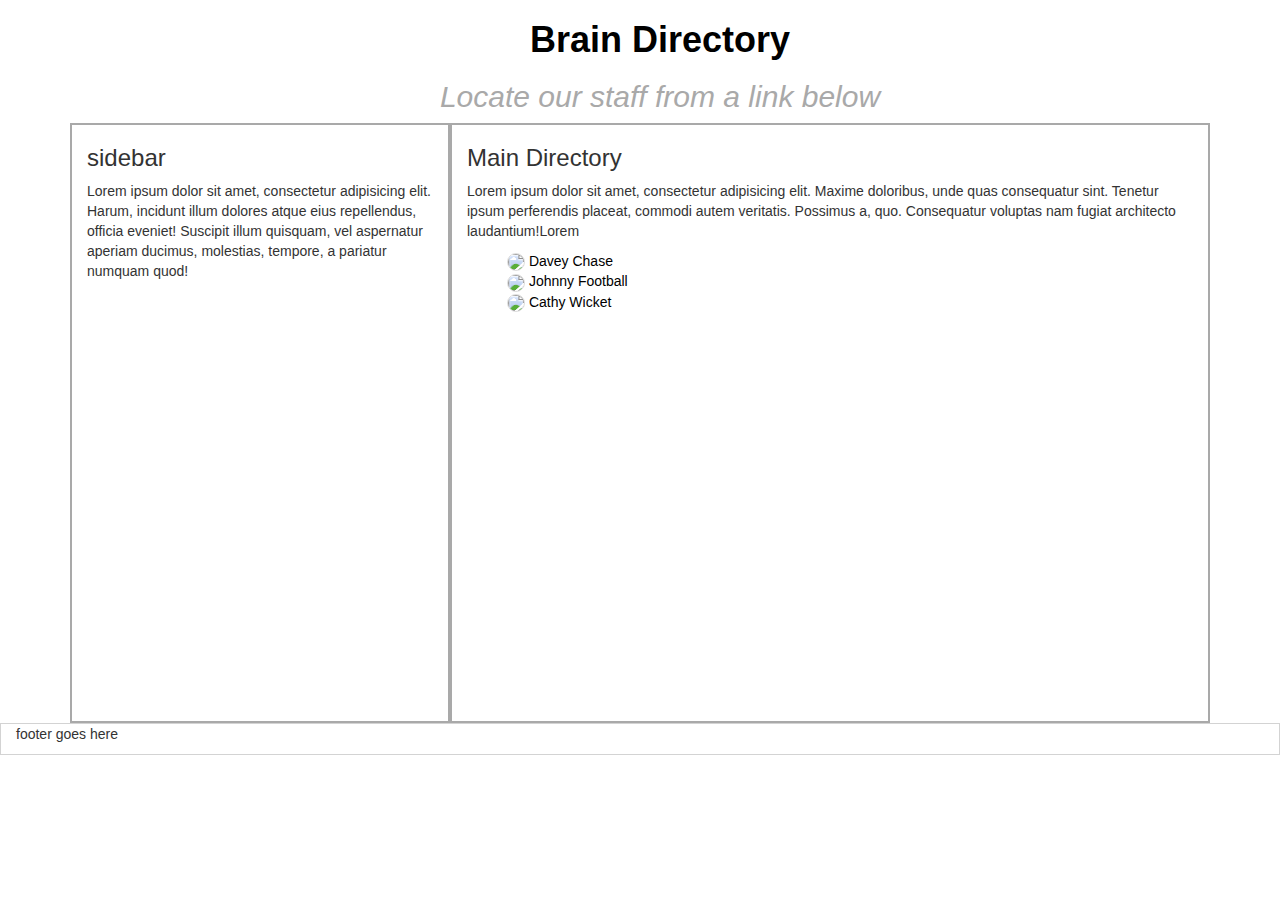
==== index.html @ 95bae1a6 "added staff to main page with pictures" ====
<!DOCTYPE html>
<html lang="en">
<head>
    <meta charset="UTF-8">
    <meta name="viewport" content="width=device-width, initial-scale=1.0">
    <meta http-equiv="X-UA-Compatible" content="ie=edge">
    <title>Document</title>

<script src="https://ajax.googleapis.com/ajax/libs/jquery/1.11.3/jquery.min.js"></script>
<script src="https://maxcdn.bootstrapcdn.com/bootstrap/3.3.4/js/bootstrap.min.js"></script>

<!-- Latest compiled and minified CSS -->
<link rel="stylesheet" href="https://maxcdn.bootstrapcdn.com/bootstrap/3.3.7/css/bootstrap.min.css" integrity="sha384-BVYiiSIFeK1dGmJRAkycuHAHRg32OmUcww7on3RYdg4Va+PmSTsz/K68vbdEjh4u" crossorigin="anonymous">

<!-- Latest compiled and minified JavaScript -->
<script src="https://maxcdn.bootstrapcdn.com/bootstrap/3.3.7/js/bootstrap.min.js" integrity="sha384-Tc5IQib027qvyjSMfHjOMaLkfuWVxZxUPnCJA7l2mCWNIpG9mGCD8wGNIcPD7Txa" crossorigin="anonymous"></script>


<link rel="stylesheet" type="text/css" href="css/customization.css">


</head>
<body>
<div class="container">
    <div class="row">
        <div id="col-xs-12 col-sm-12 col-md-12 col-lg-12 headline">
            <ul id="navbar">
                <li><h1>Brain Directory</h1></li>
                <li><h2>Locate our staff from a link below</h2></li>
            </ul>
        </div>
    </div>
    
    
    <div="row">
        <div class="col-xs-12 col-sm-6 col-lg-4 sidebar">
            <div class="mainbody">
                <h3> sidebar </h3>
                <p>Lorem ipsum dolor sit amet, consectetur adipisicing elit. Harum, incidunt illum dolores atque eius 
                repellendus, officia eveniet! Suscipit illum quisquam, vel aspernatur aperiam ducimus, molestias, tempore, 
                a pariatur numquam quod!</p>
            </div>
        </div>
    
        <div class="col xs-12 col-sm-6 col-lg-8 main">
            <h3> Main Directory</h3>
            <p>Lorem ipsum dolor sit amet, consectetur adipisicing elit. Maxime doloribus, unde quas consequatur sint. Tenetur 
                ipsum perferendis placeat, commodi autem veritatis. Possimus a, quo. Consequatur voluptas nam fugiat architecto 
                laudantium!Lorem</p>
                <ul id="staffList">
                <li><img class="img-circle" style="border:1px solid #DDD;width:120px;display:inline;" src="https://randomuser.me/api/portraits/lego/6.jpg"><a href="Employees/davey_chase.html"> Davey Chase </a></li>
                <li><img class="img-circle" style="border:1px solid #DDD;width:120px;display:inline;" src="https://randomuser.me/api/portraits/lego/1.jpg"><a href="Employees/johnny_football.html"> Johnny Football</a></li>
                <li><img class="img-circle" style="border:1px solid #DDD;width:120px;display:inline;" src="https://randomuser.me/api/portraits/lego/3.jpg"/><a href="Employees/cathy_wicket.html"> Cathy Wicket </a></li>
                </ul>
        </div>
    </div>

    <div="row">
        <div class="col-xs-12 col-sm-12 col-md-12 col-lg-12 footer">
            <p>footer goes here</p>
        </div>
    </div>
</div>




    




 
    
</body>
</html>
---- css/customization.css ----
h1, h2 {
    text-align: center;
    font-family: Arial, Helvetica, sans-serif
}

h2 {
    font-style: italic;
    color: darkgray;
}

h1 {
    font-weight: bold;
    color: black;
}

.main {
    border: 2px solid darkgray;
}

.sidebar {
    border: 2px solid darkgrey;
}

.main, .sidebar{
    height: 600px;
}

#staffList {
    list-style-type: none;
}

.footer {
    border: 1px solid lightgray;
}

#navbar {
    list-style-type: none;
}

a {
    color: black;
}
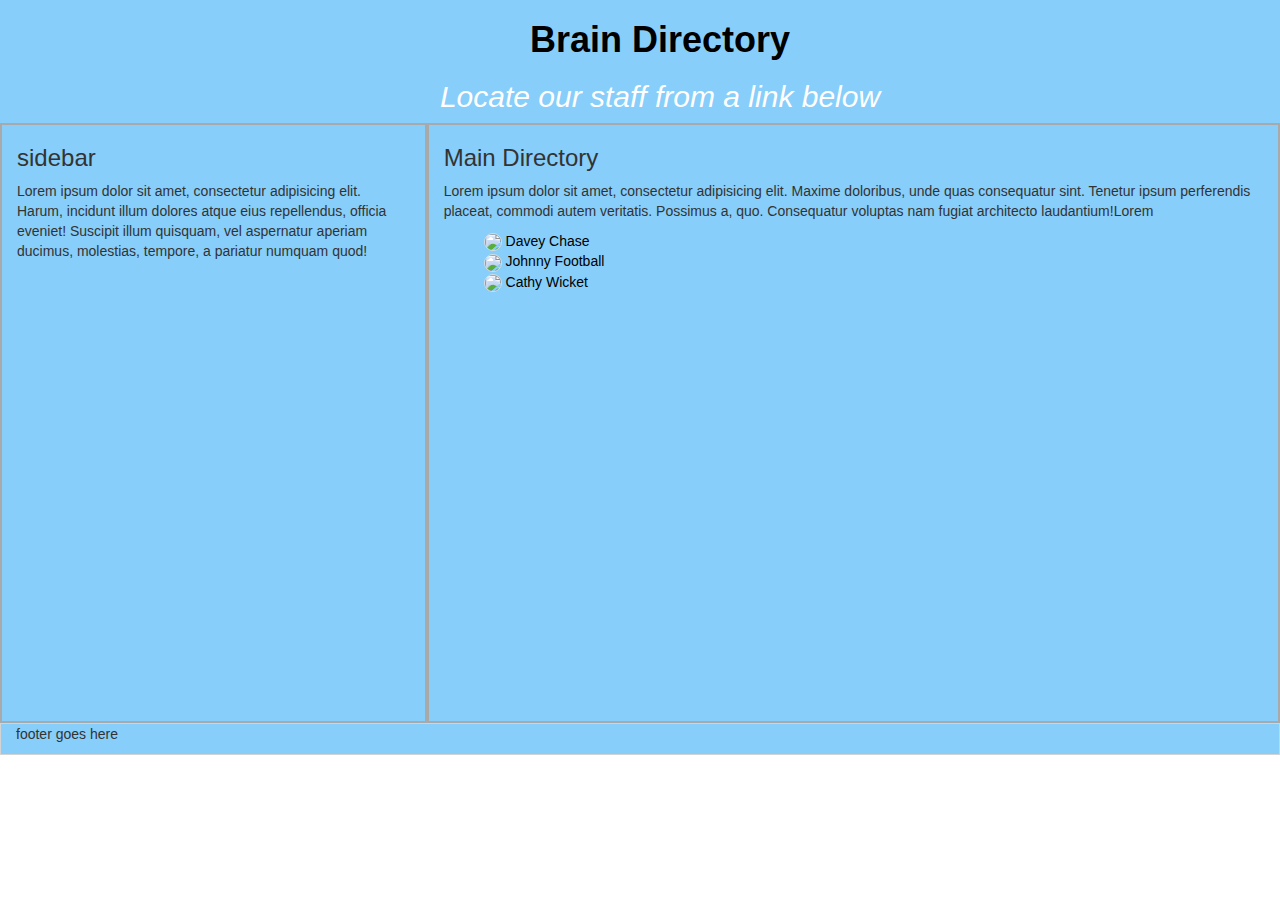
==== commit 3879792f: "adding color" ====
--- a/index.html
+++ b/index.html
@@ -21,7 +21,7 @@
 
 </head>
 <body>
-<div class="container">
+<div class="container-fluid">
     <div class="row">
         <div id="col-xs-12 col-sm-12 col-md-12 col-lg-12 headline">
             <ul id="navbar">
@@ -32,7 +32,7 @@
     </div>
     
     
-    <div="row">
+    <div class="row">
         <div class="col-xs-12 col-sm-6 col-lg-4 sidebar">
             <div class="mainbody">
                 <h3> sidebar </h3>
@@ -42,7 +42,7 @@
             </div>
         </div>
     
-        <div class="col xs-12 col-sm-6 col-lg-8 main">
+        <div class="col-xs-12 col-sm-6 col-lg-8 main">
             <h3> Main Directory</h3>
             <p>Lorem ipsum dolor sit amet, consectetur adipisicing elit. Maxime doloribus, unde quas consequatur sint. Tenetur 
                 ipsum perferendis placeat, commodi autem veritatis. Possimus a, quo. Consequatur voluptas nam fugiat architecto 
@@ -55,7 +55,7 @@
         </div>
     </div>
 
-    <div="row">
+    <div class="row">
         <div class="col-xs-12 col-sm-12 col-md-12 col-lg-12 footer">
             <p>footer goes here</p>
         </div>
@@ -65,9 +65,6 @@
 
 
 
-    
-
-
 
 
  
--- a/css/customization.css
+++ b/css/customization.css
@@ -1,3 +1,8 @@
+.container-fluid {
+    background: lightskyblue;
+    max-width: 1425px;
+}
+
 
 h1, h2 {
     text-align: center;
@@ -6,7 +11,7 @@
 
 h2 {
     font-style: italic;
-    color: darkgray;
+    color: white;
 }
 
 h1 {
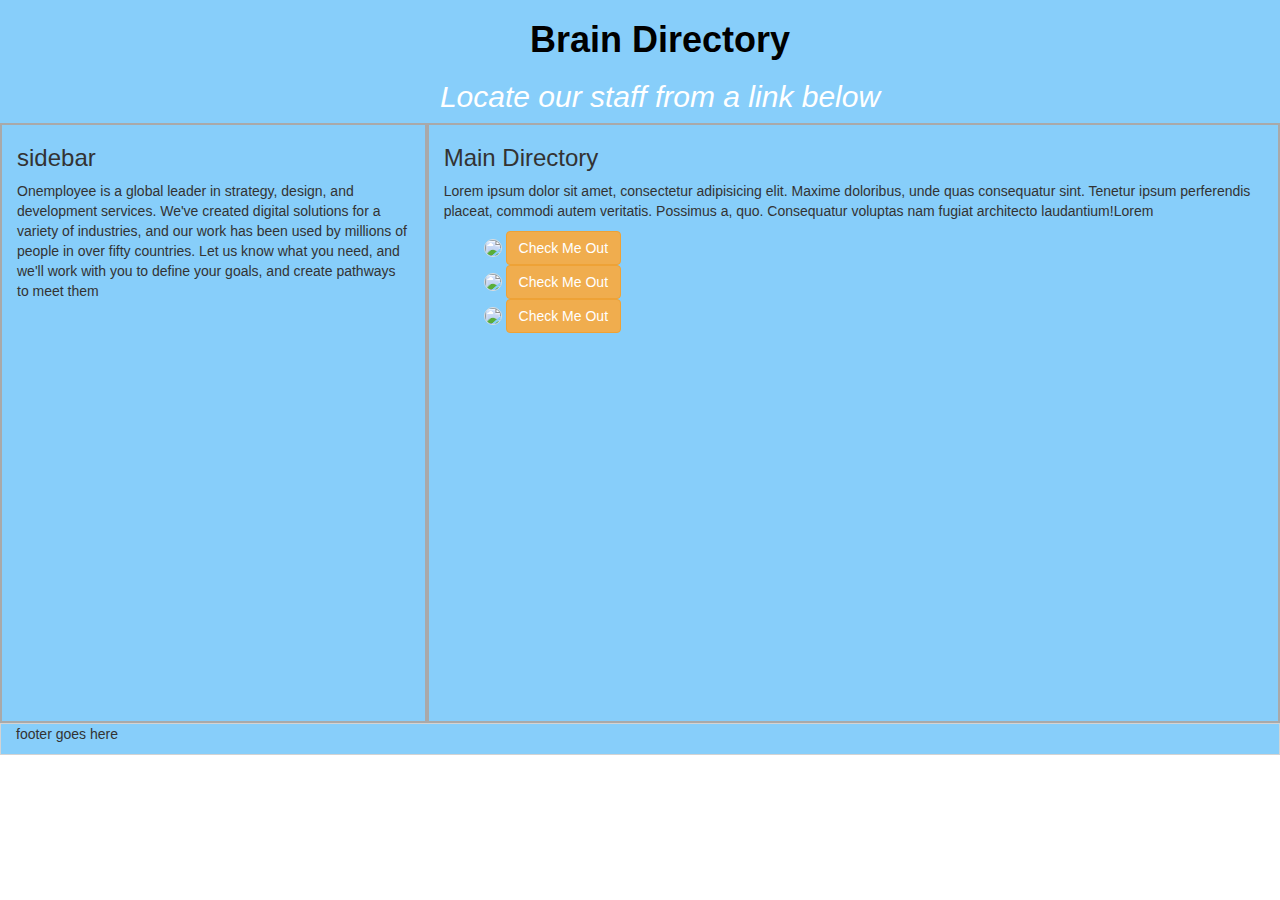
==== commit 7905d33e: "Merge pull request #10 from dbchung2/master" ====
--- a/index.html
+++ b/index.html
@@ -36,9 +36,7 @@
         <div class="col-xs-12 col-sm-6 col-lg-4 sidebar">
             <div class="mainbody">
                 <h3> sidebar </h3>
-                <p>Lorem ipsum dolor sit amet, consectetur adipisicing elit. Harum, incidunt illum dolores atque eius 
-                repellendus, officia eveniet! Suscipit illum quisquam, vel aspernatur aperiam ducimus, molestias, tempore, 
-                a pariatur numquam quod!</p>
+                <p stlye='font-weight:500px'>Onemployee is a global leader in strategy, design, and development services. We've created digital solutions for a variety of industries, and our work has been used by millions of people in over fifty countries. Let us know what you need, and we'll work with you to define your goals, and create pathways to meet them</p>
             </div>
         </div>
     
@@ -48,9 +46,18 @@
                 ipsum perferendis placeat, commodi autem veritatis. Possimus a, quo. Consequatur voluptas nam fugiat architecto 
                 laudantium!Lorem</p>
                 <ul id="staffList">
-                <li><img class="img-circle" style="border:1px solid #DDD;width:120px;display:inline;" src="https://randomuser.me/api/portraits/lego/6.jpg"><a href="Employees/davey_chase.html"> Davey Chase </a></li>
-                <li><img class="img-circle" style="border:1px solid #DDD;width:120px;display:inline;" src="https://randomuser.me/api/portraits/lego/1.jpg"><a href="Employees/johnny_football.html"> Johnny Football</a></li>
-                <li><img class="img-circle" style="border:1px solid #DDD;width:120px;display:inline;" src="https://randomuser.me/api/portraits/lego/3.jpg"/><a href="Employees/cathy_wicket.html"> Cathy Wicket </a></li>
+                <li>
+                    <img class="img-circle" style="border:1px solid #DDD;width:120px;display:inline;" src="https://randomuser.me/api/portraits/lego/6.jpg">
+                    <a href="Employees/davey_chase.html"> <button type="button" class='btn btn-warning'> Check Me Out </button> </a>
+                </li>
+                <li>                
+                    <img class="img-circle" style="border:1px solid #DDD;width:120px;display:inline;" src="https://randomuser.me/api/portraits/lego/1.jpg">
+                    <a href="Employees/johnny_football.html"> <button type="button" class='btn btn-warning'> Check Me Out </button></a>
+                </li>
+                <li>
+                         <img class="img-circle" style="border:1px solid #DDD;width:120px;display:inline;" src="https://randomuser.me/api/portraits/lego/3.jpg"/>
+                           <a href="Employees/cathy_wicket.html"> <button type="button" class='btn btn-warning'> Check Me Out </button> </a>
+                </li>
                 </ul>
         </div>
     </div>
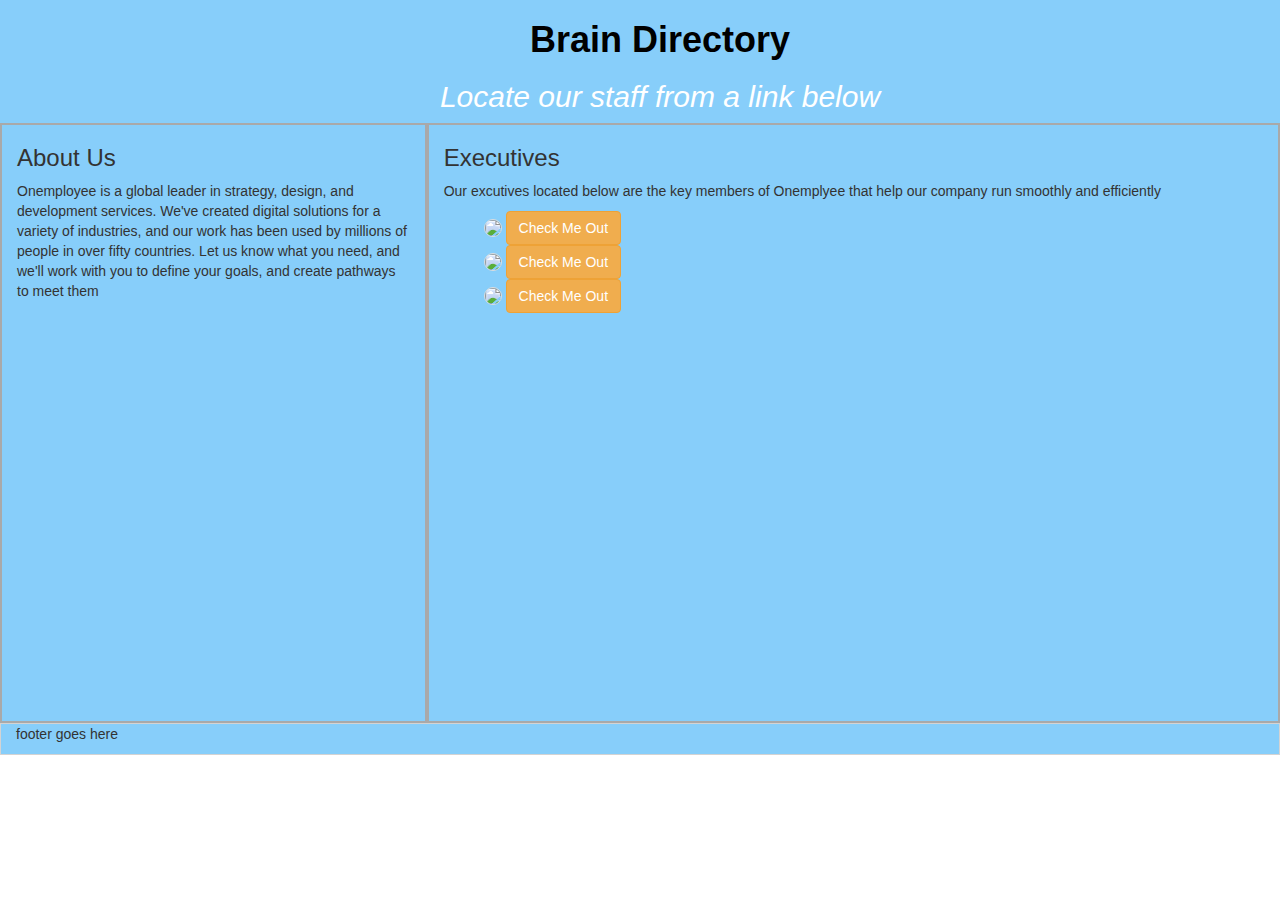
==== commit 483fe04b: "FIxed Navbar and Text" ====
--- a/index.html
+++ b/index.html
@@ -35,16 +35,14 @@
     <div class="row">
         <div class="col-xs-12 col-sm-6 col-lg-4 sidebar">
             <div class="mainbody">
-                <h3> sidebar </h3>
+                <h3> About Us </h3>
                 <p stlye='font-weight:500px'>Onemployee is a global leader in strategy, design, and development services. We've created digital solutions for a variety of industries, and our work has been used by millions of people in over fifty countries. Let us know what you need, and we'll work with you to define your goals, and create pathways to meet them</p>
             </div>
         </div>
     
         <div class="col-xs-12 col-sm-6 col-lg-8 main">
-            <h3> Main Directory</h3>
-            <p>Lorem ipsum dolor sit amet, consectetur adipisicing elit. Maxime doloribus, unde quas consequatur sint. Tenetur 
-                ipsum perferendis placeat, commodi autem veritatis. Possimus a, quo. Consequatur voluptas nam fugiat architecto 
-                laudantium!Lorem</p>
+            <h3> Executives </h3>
+            <p>Our excutives located below are the key members of Onemplyee that help our company run smoothly and efficiently</p>
                 <ul id="staffList">
                 <li>
                     <img class="img-circle" style="border:1px solid #DDD;width:120px;display:inline;" src="https://randomuser.me/api/portraits/lego/6.jpg">
--- a/css/customization.css
+++ b/css/customization.css
@@ -1,3 +1,12 @@
+.container-fluid {
+    height: auto;
+    width: 100%;
+    position: fixed;
+    top: 0px;
+    left: 0px;
+}
+
+
 .container-fluid {
     background: lightskyblue;
     max-width: 1425px;
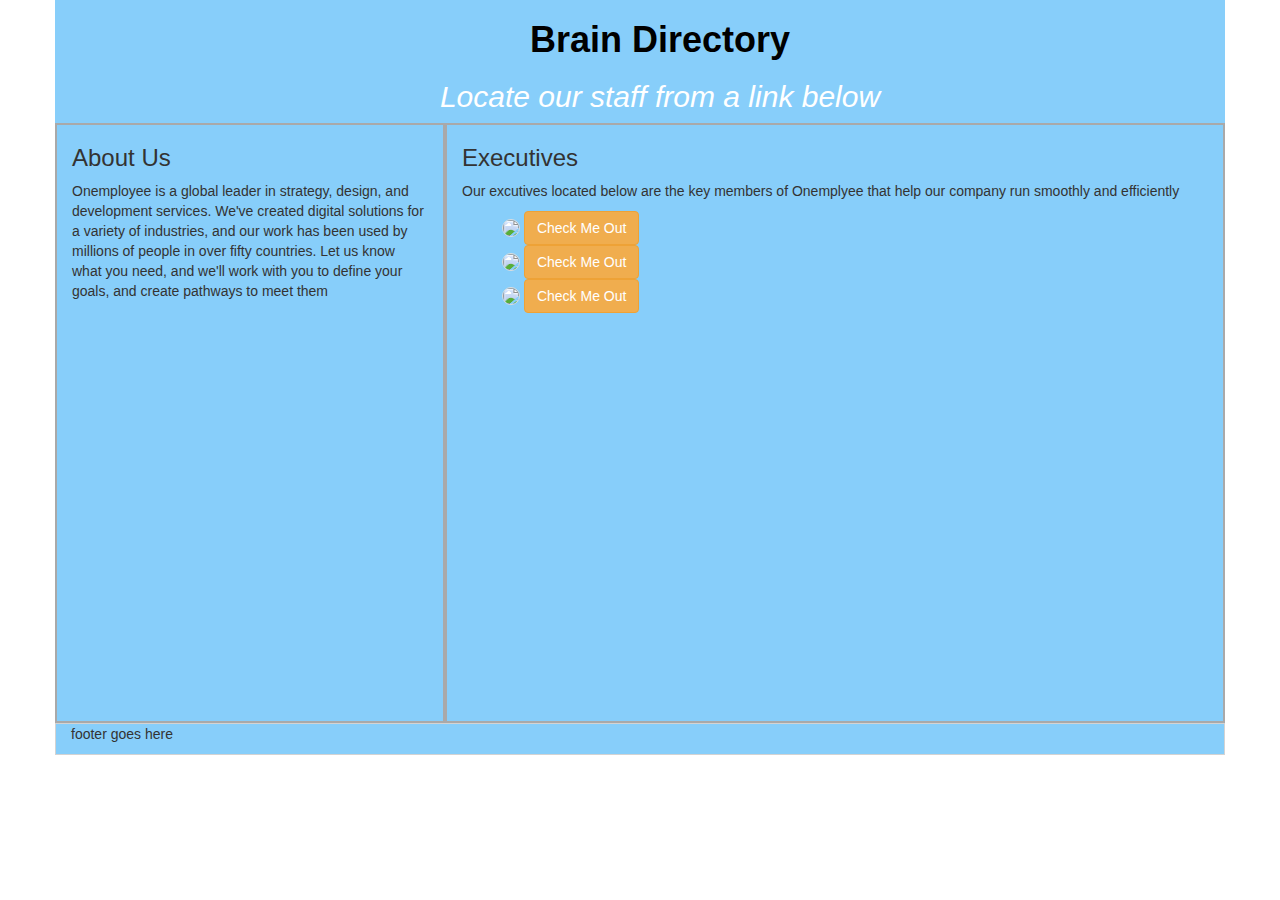
==== commit 901354e8: "Updated Nav Bar" ====
--- a/index.html
+++ b/index.html
@@ -21,7 +21,7 @@
 
 </head>
 <body>
-<div class="container-fluid">
+<div class="container">
     <div class="row">
         <div id="col-xs-12 col-sm-12 col-md-12 col-lg-12 headline">
             <ul id="navbar">
--- a/css/customization.css
+++ b/css/customization.css
@@ -1,13 +1,7 @@
-.container-fluid {
-    height: auto;
-    width: 100%;
-    position: fixed;
-    top: 0px;
-    left: 0px;
-}
 
 
-.container-fluid {
+
+.container {
     background: lightskyblue;
     max-width: 1425px;
 }
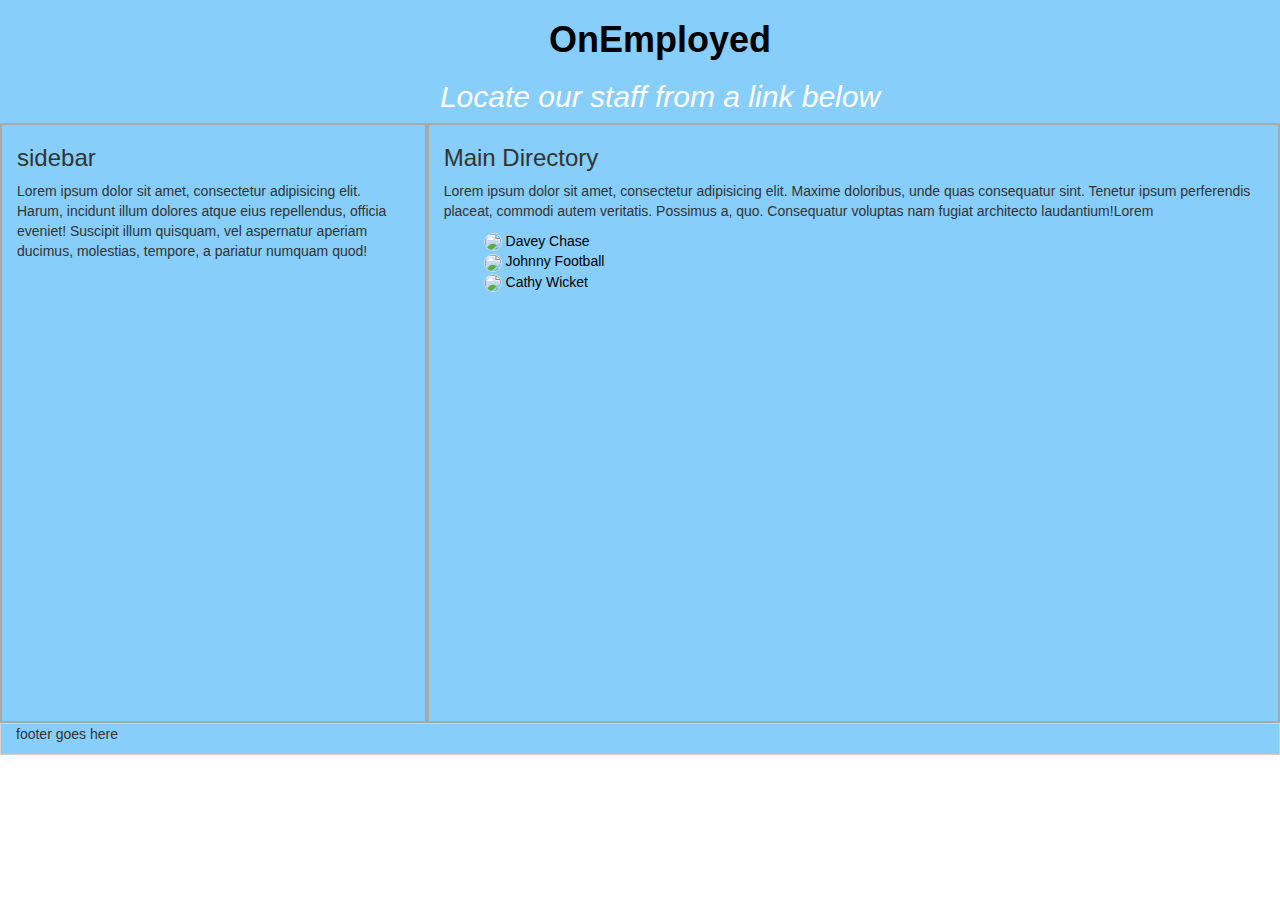
==== commit a7dc8307: "monday" ====
--- a/index.html
+++ b/index.html
@@ -4,7 +4,7 @@
     <meta charset="UTF-8">
     <meta name="viewport" content="width=device-width, initial-scale=1.0">
     <meta http-equiv="X-UA-Compatible" content="ie=edge">
-    <title>Document</title>
+    <title>OnEmployed</title>
 
 <script src="https://ajax.googleapis.com/ajax/libs/jquery/1.11.3/jquery.min.js"></script>
 <script src="https://maxcdn.bootstrapcdn.com/bootstrap/3.3.4/js/bootstrap.min.js"></script>
@@ -17,62 +17,50 @@
 
 
 <link rel="stylesheet" type="text/css" href="css/customization.css">
+</head>
 
+<body>
+    
+    <div class="container-fluid">
+        <div class="row">
+            <div id="col-xs-12 col-sm-12 col-md-12 col-lg-12 headline">
+                <ul id="navbar">
+                    <li><h1>OnEmployed</h1></li>
+                    <li><h2>Locate our staff from a link below</h2></li>
+                </ul>
+            </div>
+        </div>
+        
+        
+        <div class="row">
+            <div class="col-xs-12 col-sm-6 col-lg-4 sidebar">
+                <div class="mainbody">
+                    <h3> sidebar </h3>
+                    <p>Lorem ipsum dolor sit amet, consectetur adipisicing elit. Harum, incidunt illum dolores atque eius 
+                    repellendus, officia eveniet! Suscipit illum quisquam, vel aspernatur aperiam ducimus, molestias, tempore, 
+                    a pariatur numquam quod!</p>
+                </div>
+            </div>
+        
+            <div class="col-xs-12 col-sm-6 col-lg-8 main">
+                <h3> Main Directory</h3>
+                <p>Lorem ipsum dolor sit amet, consectetur adipisicing elit. Maxime doloribus, unde quas consequatur sint. Tenetur 
+                    ipsum perferendis placeat, commodi autem veritatis. Possimus a, quo. Consequatur voluptas nam fugiat architecto 
+                    laudantium!Lorem</p>
+                    <ul id="staffList">
+                    <li><img class="img-circle" style="border:1px solid #DDD;width:120px;display:inline;" src="https://randomuser.me/api/portraits/lego/6.jpg"><a href="Employees/davey_chase.html"> Davey Chase </a></li>
+                    <li><img class="img-circle" style="border:1px solid #DDD;width:120px;display:inline;" src="https://randomuser.me/api/portraits/lego/1.jpg"><a href="Employees/johnny_football.html"> Johnny Football</a></li>
+                    <li><img class="img-circle" style="border:1px solid #DDD;width:120px;display:inline;" src="https://randomuser.me/api/portraits/lego/3.jpg"/><a href="Employees/cathy_wicket.html"> Cathy Wicket </a></li>
+                    </ul>
+            </div>
+        </div>
 
-</head>
-<body>
-<div class="container">
-    <div class="row">
-        <div id="col-xs-12 col-sm-12 col-md-12 col-lg-12 headline">
-            <ul id="navbar">
-                <li><h1>Brain Directory</h1></li>
-                <li><h2>Locate our staff from a link below</h2></li>
-            </ul>
+        <div class="row">
+            <div class="col-xs-12 col-sm-12 col-md-12 col-lg-12 footer">
+                <p>footer goes here</p>
+            </div>
         </div>
     </div>
-    
-    
-    <div class="row">
-        <div class="col-xs-12 col-sm-6 col-lg-4 sidebar">
-            <div class="mainbody">
-                <h3> About Us </h3>
-                <p stlye='font-weight:500px'>Onemployee is a global leader in strategy, design, and development services. We've created digital solutions for a variety of industries, and our work has been used by millions of people in over fifty countries. Let us know what you need, and we'll work with you to define your goals, and create pathways to meet them</p>
-            </div>
-        </div>
-    
-        <div class="col-xs-12 col-sm-6 col-lg-8 main">
-            <h3> Executives </h3>
-            <p>Our excutives located below are the key members of Onemplyee that help our company run smoothly and efficiently</p>
-                <ul id="staffList">
-                <li>
-                    <img class="img-circle" style="border:1px solid #DDD;width:120px;display:inline;" src="https://randomuser.me/api/portraits/lego/6.jpg">
-                    <a href="Employees/davey_chase.html"> <button type="button" class='btn btn-warning'> Check Me Out </button> </a>
-                </li>
-                <li>                
-                    <img class="img-circle" style="border:1px solid #DDD;width:120px;display:inline;" src="https://randomuser.me/api/portraits/lego/1.jpg">
-                    <a href="Employees/johnny_football.html"> <button type="button" class='btn btn-warning'> Check Me Out </button></a>
-                </li>
-                <li>
-                         <img class="img-circle" style="border:1px solid #DDD;width:120px;display:inline;" src="https://randomuser.me/api/portraits/lego/3.jpg"/>
-                           <a href="Employees/cathy_wicket.html"> <button type="button" class='btn btn-warning'> Check Me Out </button> </a>
-                </li>
-                </ul>
-        </div>
-    </div>
-
-    <div class="row">
-        <div class="col-xs-12 col-sm-12 col-md-12 col-lg-12 footer">
-            <p>footer goes here</p>
-        </div>
-    </div>
-</div>
-
-
-
-
-
-
  
-    
 </body>
 </html>--- a/css/customization.css
+++ b/css/customization.css
@@ -1,11 +1,7 @@
-
-
-
-.container {
+.container-fluid {
     background: lightskyblue;
     max-width: 1425px;
 }
-
 
 h1, h2 {
     text-align: center;
@@ -48,4 +44,5 @@
 
 a {
     color: black;
-}+}
+
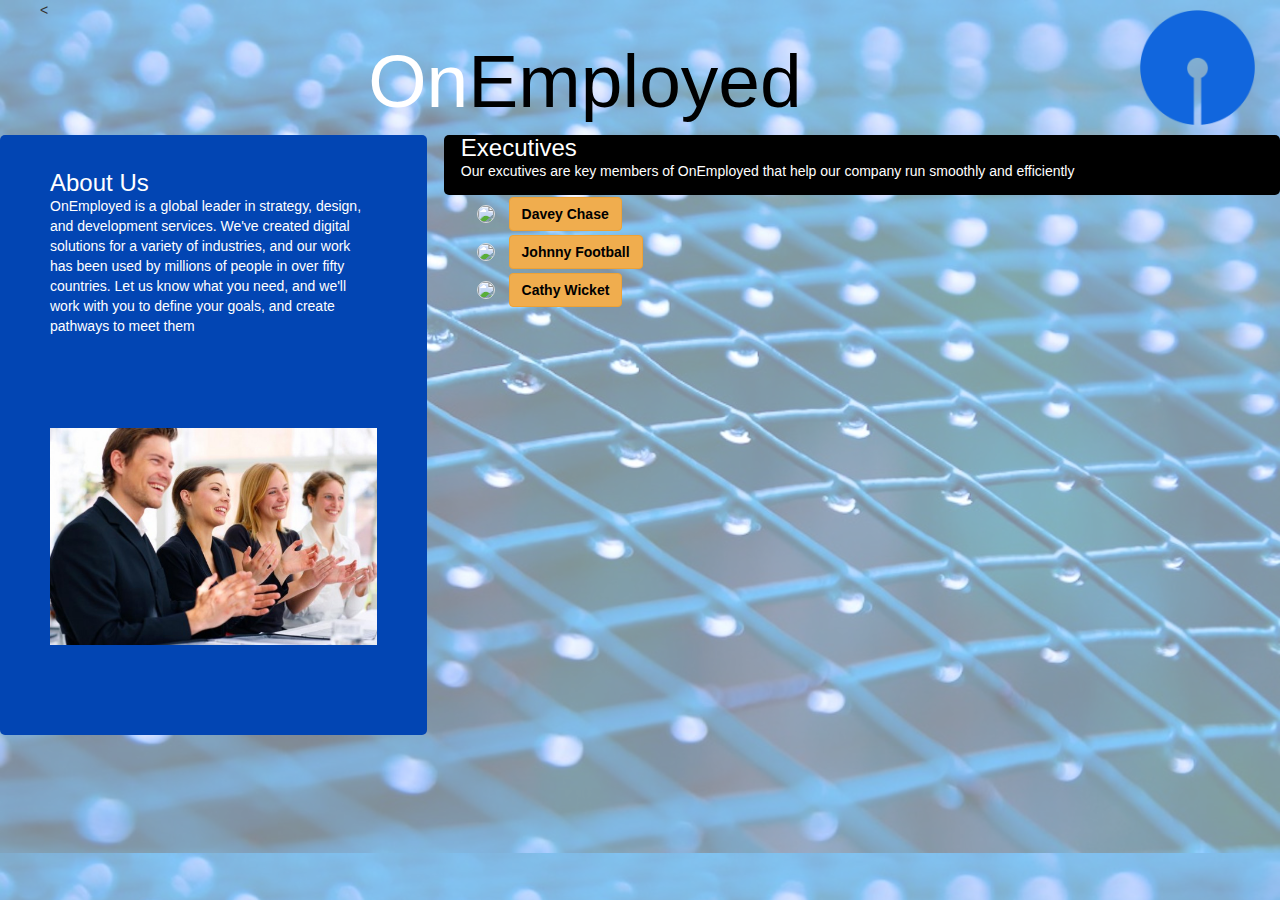
==== commit 84f3ebfd: "final updated" ====
--- a/index.html
+++ b/index.html
@@ -4,7 +4,7 @@
     <meta charset="UTF-8">
     <meta name="viewport" content="width=device-width, initial-scale=1.0">
     <meta http-equiv="X-UA-Compatible" content="ie=edge">
-    <title>OnEmployed</title>
+    <title>Document</title>
 
 <script src="https://ajax.googleapis.com/ajax/libs/jquery/1.11.3/jquery.min.js"></script>
 <script src="https://maxcdn.bootstrapcdn.com/bootstrap/3.3.4/js/bootstrap.min.js"></script>
@@ -17,50 +17,56 @@
 
 
 <link rel="stylesheet" type="text/css" href="css/customization.css">
+
+
 </head>
-
 <body>
+<div class="container-fluid"> 
+    <nav> <img src= "./assets/logo.png"/> </nav>
+    <div class="row">
+        <div id="col-xs-12 col-sm-12 col-md-12 col-lg-12 headline">
+            <ul id="navbar">
+                <<li><h1>On<span>Employed</span></h1></li>
+            </ul>
+        </div>
+    </div>
     
-    <div class="container-fluid">
-        <div class="row">
-            <div id="col-xs-12 col-sm-12 col-md-12 col-lg-12 headline">
-                <ul id="navbar">
-                    <li><h1>OnEmployed</h1></li>
-                    <li><h2>Locate our staff from a link below</h2></li>
-                </ul>
+    
+    <div class="row">
+        <div class="col-xs-12 col-sm-6 col-lg-4 sidebar">
+            <div class="mainbody">
+                <h3 id= about> About Us </h3>
+                <p style='color:white;font-weight:500px'>OnEmployed is a global leader in strategy, design, and development services. We've created digital solutions for a variety of industries, and our work has been used by millions of people in over fifty countries. Let us know what you need, and we'll work with you to define your goals, and create pathways to meet them</p>
+            <img class= "staffimg" src= "./assets/staffimg.jpg"/>
             </div>
         </div>
-        
-        
-        <div class="row">
-            <div class="col-xs-12 col-sm-6 col-lg-4 sidebar">
-                <div class="mainbody">
-                    <h3> sidebar </h3>
-                    <p>Lorem ipsum dolor sit amet, consectetur adipisicing elit. Harum, incidunt illum dolores atque eius 
-                    repellendus, officia eveniet! Suscipit illum quisquam, vel aspernatur aperiam ducimus, molestias, tempore, 
-                    a pariatur numquam quod!</p>
+    
+        <div class="col-xs-12 col-sm-6 col-lg-8 main">
+                <div class= toptext>  
+                    <h3> Executives </h3>
+                    <p id= middle-text>Our excutives are key members of OnEmployed that help our company run smoothly and efficiently</p>
                 </div>
-            </div>
-        
-            <div class="col-xs-12 col-sm-6 col-lg-8 main">
-                <h3> Main Directory</h3>
-                <p>Lorem ipsum dolor sit amet, consectetur adipisicing elit. Maxime doloribus, unde quas consequatur sint. Tenetur 
-                    ipsum perferendis placeat, commodi autem veritatis. Possimus a, quo. Consequatur voluptas nam fugiat architecto 
-                    laudantium!Lorem</p>
-                    <ul id="staffList">
-                    <li><img class="img-circle" style="border:1px solid #DDD;width:120px;display:inline;" src="https://randomuser.me/api/portraits/lego/6.jpg"><a href="Employees/davey_chase.html"> Davey Chase </a></li>
-                    <li><img class="img-circle" style="border:1px solid #DDD;width:120px;display:inline;" src="https://randomuser.me/api/portraits/lego/1.jpg"><a href="Employees/johnny_football.html"> Johnny Football</a></li>
-                    <li><img class="img-circle" style="border:1px solid #DDD;width:120px;display:inline;" src="https://randomuser.me/api/portraits/lego/3.jpg"/><a href="Employees/cathy_wicket.html"> Cathy Wicket </a></li>
-                    </ul>
-            </div>
-        </div>
-
-        <div class="row">
-            <div class="col-xs-12 col-sm-12 col-md-12 col-lg-12 footer">
-                <p>footer goes here</p>
-            </div>
+                <ul id="staffList">
+                <li>
+                    <img class="img-circle" style=" margin: 10px; border:1px solid #DDD;width:140px;display:inline;" src="https://randomuser.me/api/portraits/lego/6.jpg">
+                    <a href="Employees/davey_chase.html"> <button type="button" class='btn btn-warning'> Davey Chase </button> </a>
+                </li>
+                <li>                
+                    <img class="img-circle" style="margin: 10px; border:1px solid #DDD;width:140px;display:inline;" src="https://randomuser.me/api/portraits/lego/1.jpg">
+                    <a href="Employees/johnny_football.html"> <button type="button" class='btn btn-warning'> Johnny Football </button></a>
+                </li>
+                <li>
+                         <img class="img-circle" style="margin: 10px; border:1px solid #DDD;width:140px;display:inline;" src="https://randomuser.me/api/portraits/lego/3.jpg"/>
+                           <a href="Employees/cathy_wicket.html"> <button type="button" class='btn btn-warning'> Cathy Wicket </button> </a>
+                </li>
+                </ul>
         </div>
     </div>
+
+
+
+
  
+    
 </body>
 </html>--- a/css/customization.css
+++ b/css/customization.css
@@ -1,8 +1,44 @@
-.container-fluid {
-    background: lightskyblue;
-    max-width: 1425px;
+
+
+
+
+
+body {
+    background: linear-gradient(rgba(255, 255, 255, 0.5), rgba(255, 255, 255, 0.5)) ,url("../assets/droplets.jpg");
+    background-size: cover;
 }
 
+h1{
+    font-size: 75px;
+    color: white;
+}
+
+h1 span {
+    color:black;
+   
+}
+
+.sidebar img {
+    max-width: 100%;
+    max-height: 100%;
+    padding-top: 25%;
+    
+
+}
+
+
+nav img {
+    height: 10%;
+    width: 10%;
+    margin: 5px;
+    padding: 5px;
+    float: right;
+}
+
+.mainbody{
+    margin: 25px;
+    padding: 10px;
+}
 h1, h2 {
     text-align: center;
     font-family: Arial, Helvetica, sans-serif
@@ -13,17 +49,46 @@
     color: white;
 }
 
-h1 {
+h3 {
+    color: white;
+    margin: 0%;
+    
+    
+
+
+}
+
+#about{
+    color:white;
+}
+
+.toptext {
+    background-color: black;
     font-weight: bold;
-    color: black;
+    color: white;
+    margin-left: 2%;
+    height: 10%;
+    padding-left: 2%;
+    border-radius: 5px;
+    
+
+}
+
+.toptext p {
+    font-weight: normal;
 }
 
 .main {
-    border: 2px solid darkgray;
+    padding: 0%;
+    background: rgba(1E, 57, E0, 1);
+
 }
 
 .sidebar {
-    border: 2px solid darkgrey;
+    background-color: rgb(2,69,179);
+    border-radius: 5px;
+
+
 }
 
 .main, .sidebar{
@@ -46,3 +111,8 @@
     color: black;
 }
 
+.btn-warning {
+    color: black;
+    font-weight: 600;
+
+}
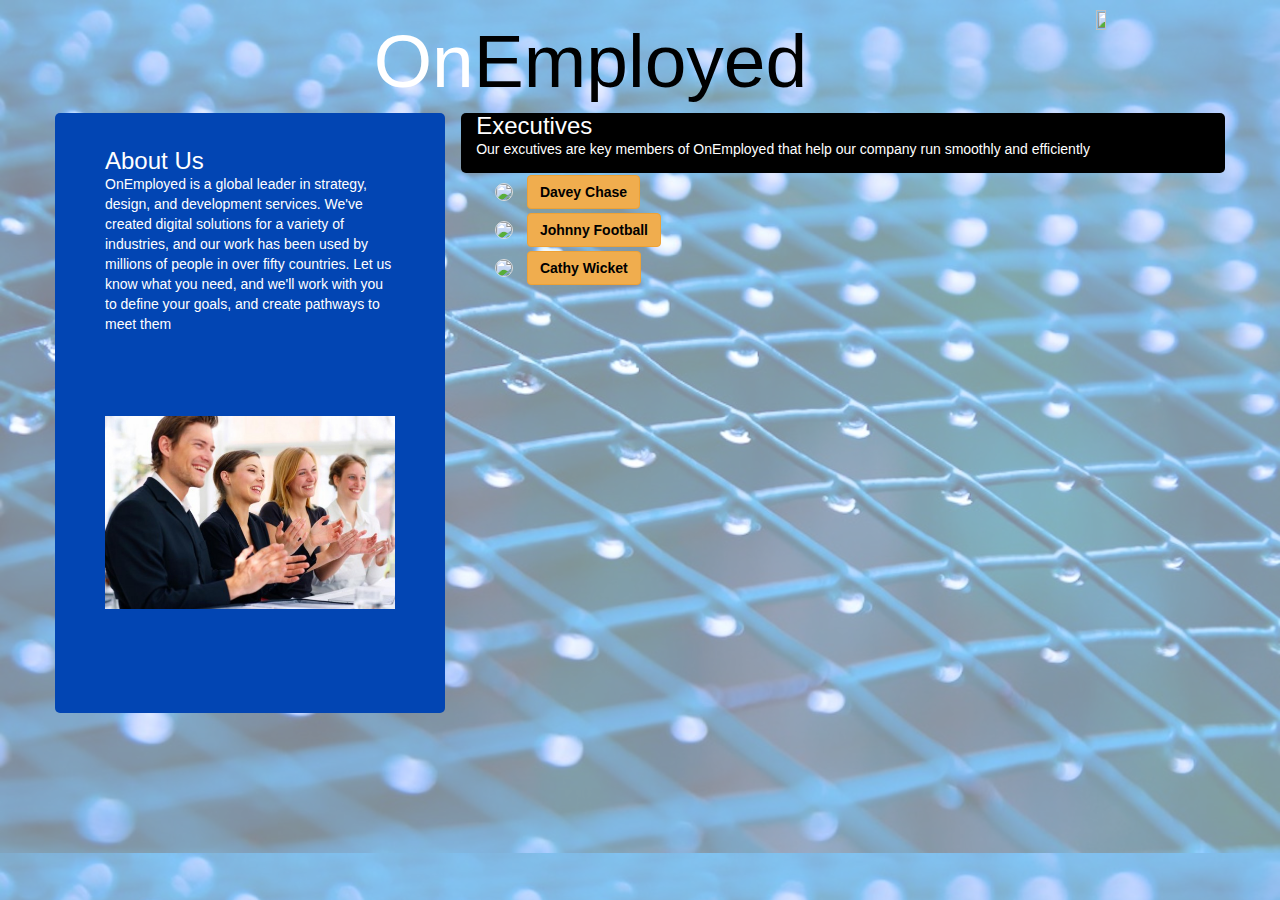
==== commit 313ce12a: "removed <" ====
--- a/index.html
+++ b/index.html
@@ -4,7 +4,7 @@
     <meta charset="UTF-8">
     <meta name="viewport" content="width=device-width, initial-scale=1.0">
     <meta http-equiv="X-UA-Compatible" content="ie=edge">
-    <title>Document</title>
+    <title>OnEmployed</title>
 
 <script src="https://ajax.googleapis.com/ajax/libs/jquery/1.11.3/jquery.min.js"></script>
 <script src="https://maxcdn.bootstrapcdn.com/bootstrap/3.3.4/js/bootstrap.min.js"></script>
@@ -17,16 +17,16 @@
 
 
 <link rel="stylesheet" type="text/css" href="css/customization.css">
+</head>
 
+<body>
 
-</head>
-<body>
-<div class="container-fluid"> 
-    <nav> <img src= "./assets/logo.png"/> </nav>
+<div class="container">
+    <nav> <img src= "logo.png"/> </nav>
     <div class="row">
         <div id="col-xs-12 col-sm-12 col-md-12 col-lg-12 headline">
             <ul id="navbar">
-                <<li><h1>On<span>Employed</span></h1></li>
+                <li><h1>On<span>Employed</span></h1></li>
             </ul>
         </div>
     </div>
@@ -60,13 +60,14 @@
                            <a href="Employees/cathy_wicket.html"> <button type="button" class='btn btn-warning'> Cathy Wicket </button> </a>
                 </li>
                 </ul>
+                
         </div>
-    </div>
+
+
 
 
 
 
  
-    
 </body>
 </html>